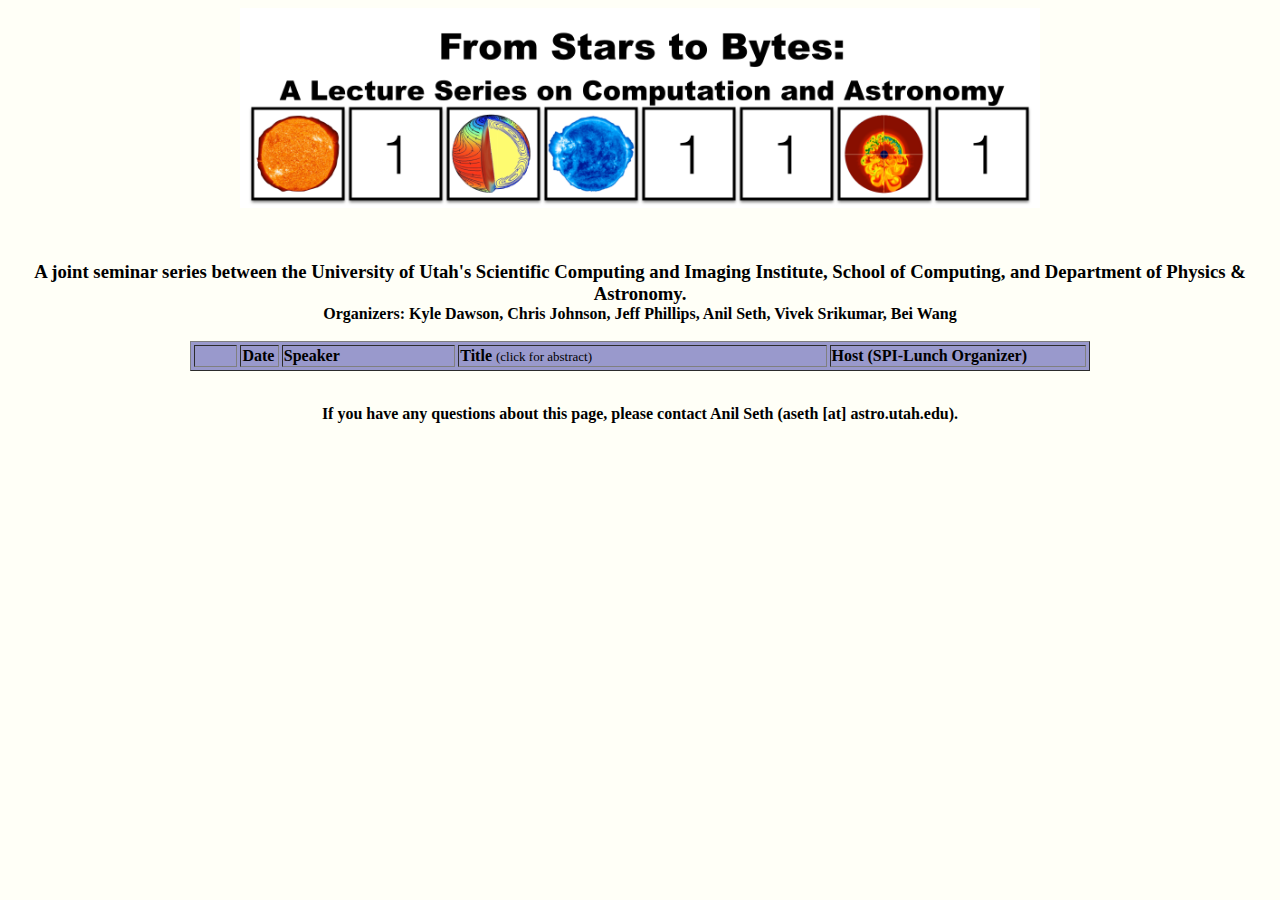
==== html/bytes/index.html @ db1f5bc5 "Bytes lecture series" ====
<!-- December 2007: Complete rewrite.

     The site now make use of Javascript (javascript/speakers.js) to
     generate a table of dates, speakers, and titles upon page load
     (window.onload). All the information is now stored in a file
     called 'speakers_2008.txt', where the colloquium organizers can
     enter the data into simple Javascript arrays. The format is
     self-explanatory. In order to include data for a particular
     month, you just add the appropriate div (e.g. <div
     class="October"></div>).

     Additionally I make use a little bit of dynamic-html
     (javascript/tipmessage.js), to display the talk's abstract (when
     available) in a tooltip-like box, when the user hovers over the
     talk title link. Clicking the link opens a new small window
     containing the information.

     Links to past semester's webpages are included from a file called
     history.html.

     Michael Kuhlen
-->


<!DOCTYPE HTML PUBLIC "-//W3C//DTD HTML 4.01 Transitional//EN">
<html>

<head>
  <title>From Stars to Bytes</title>

  <script language="JavaScript1.2" src="javascript/tipmessage.js" type="text/javascript"></script>   

</head>

<body alink="#000000" bgcolor="#fffff7" link="#aa3333" text="#000000"
 vlink="#7d7d7f">

<div id="TipLayer" style="visibility:hidden;position:absolute;z-index:1000;top:-100;"></div>

<script type="text/javascript" src="javascript/speakers.js"></script>
<script type="text/javascript" src="speakers2017.txt"></script>

<center>

<noscript><h2>This webpage will not work without JavaScript. Please enable JavaScript in your browser.</h2></noscript>

<IMG SRC="stars2bytes.png" width="800">
<p>&nbsp;</p>

<h3>
<center>
  A joint seminar series between the University of Utah's Scientific Computing and Imaging Institute, School of Computing, and Department of Physics & Astronomy.
  <BR>
  <font size="3"><b>Organizers:</b> Kyle Dawson, Chris Johnson, Jeff Phillips,  Anil Seth, Vivek Srikumar, Bei Wang <br><br>
</center>

<center>
<table style="width: 900px; background-color: #9999cc;" border="1" cellpadding="1" cellspacing="3">
<tbody>

  <tr valign="top">
    <td valign="top" width="50">
    <br>
    </td>
    <td width="35">
      <b>Date</b>
    </td>
    <td width="200">
      <b>Speaker</b>
    </td>
    <td width="450">
      <b>Title</b> <font size="2">(click for abstract)</font>
    </td>
    <td width="300">
      <b>Host (SPI-Lunch Organizer)</b>
    </td>
  </tr>

</tbody>
</table>
</center>

<div class="July"></div>

<div class="August"></div>

<div class="September"></div>

<div class="October"></div>

<div class="November"></div>

<div class="December"></div>

<div class="January"></div>

<div class="February"></div>

<div class="March"></div>

<div class="April"></div>

<div class="May"></div>

<br>

<font size="3">
<center>
<p>If you have any questions about this page, please contact Anil Seth (aseth [at] astro.utah.edu).</p>
</center>
</font>

</body>
</html>
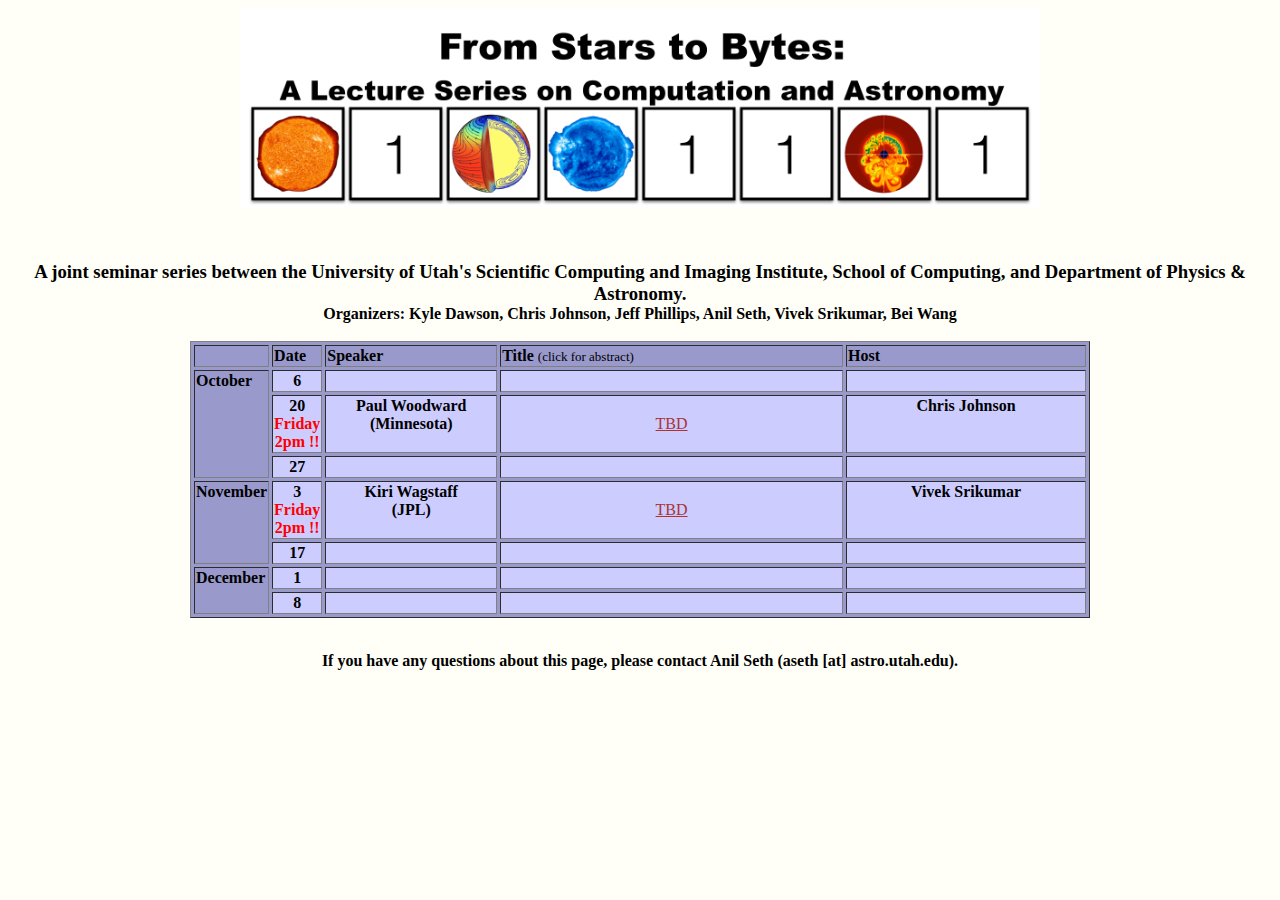
==== commit 74af40c9: "changed index.html" ====
--- a/html/bytes/index.html
+++ b/html/bytes/index.html
@@ -72,7 +72,7 @@
       <b>Title</b> <font size="2">(click for abstract)</font>
     </td>
     <td width="300">
-      <b>Host (SPI-Lunch Organizer)</b>
+      <b>Host</b>
     </td>
   </tr>
 
